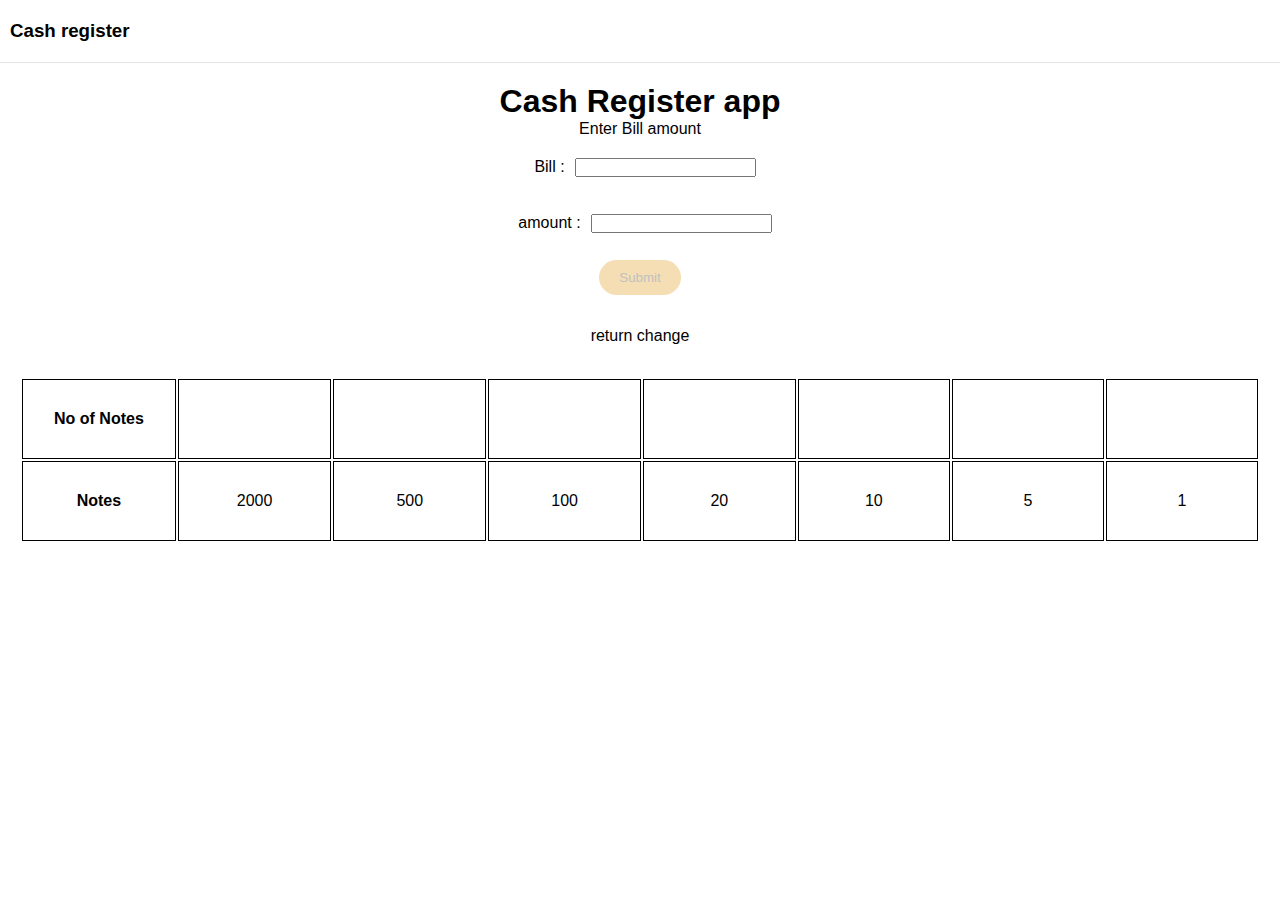
==== index.html @ 0b6bf2c4 "first" ====
<!DOCTYPE html>
<html lang="en">
<head>
    <meta charset="UTF-8">
    <meta http-equiv="X-UA-Compatible" content="IE=edge">
    <meta name="viewport" content="width=device-width, initial-scale=1.0">
    <link rel="stylesheet" href="./Styles/Style.css">
    <script src="./script/Index.js" defer ></script>
    
    <title>Cash register</title>
</head>
<body>
      
  <nav>
     <h3> Cash register </h3>
  </nav>


<div class="container">
    <h1 class="heading"> Cash Register app </h1>
    <div class="error"></div>
    <div class="description">
        Enter Bill amount 
    </div>


        <div class="center" >
            <label for="bill"> Bill :  </label>
            <input id="bill"  type="number"  required >
         
           </div>
              <br>
        
        <div class="center"  >
            <label for="amount"> amount : </label>
            <input id="amount"  type="number" required >
         </div> 

  
     <br>
     
     <button>Submit</button> 
     
     <table class="change-table">
        <caption>return change</caption>

        <tr class="no-notes">
            <th>No of Notes</th>
            <td>  </td>
            <td></td>
            <td></td>
            <td></td>
            <td></td>
            <td></td>
            <td></td>
         </tr>




         <tr>
            <th>Notes</th>
            <td> 2000 </td>
            <td>500</td>
            <td>100</td>
            <td>20</td>
            <td>10</td>
            <td>5</td>
            <td>1</td>
         </tr>


    </table>
    </div> 



</body>
</html>
---- Styles/Style.css ----
*{padding:0;margin:0;box-sizing:border-box}nav{min-height:7vh;border-bottom:1px solid rgba(0,0,0,.1);font-family:sans-serif;display:flex;align-items:center;padding-left:10px}.container{font-family:sans-serif;display:flex;flex-direction:column;align-items:center;justify-content:center;padding:20px}.container .error{color:red;padding:10px}.container .description{padding-bottom:10px}.container label{padding:10px}.container .center{text-align:center;width:inherit;display:flex;align-items:center;justify-content:center}.container input{width:inherit}.container button{padding:10px 20px;border-radius:2rem;outline:none;border:none;background-color:wheat;color:#c1c1c1}.change-table caption{margin:2rem}.change-table th{border:1px solid #000;width:10rem;height:5rem}.change-table tr td{border:1px solid #000;width:10rem;height:5rem;text-align:center}.error{display:none}
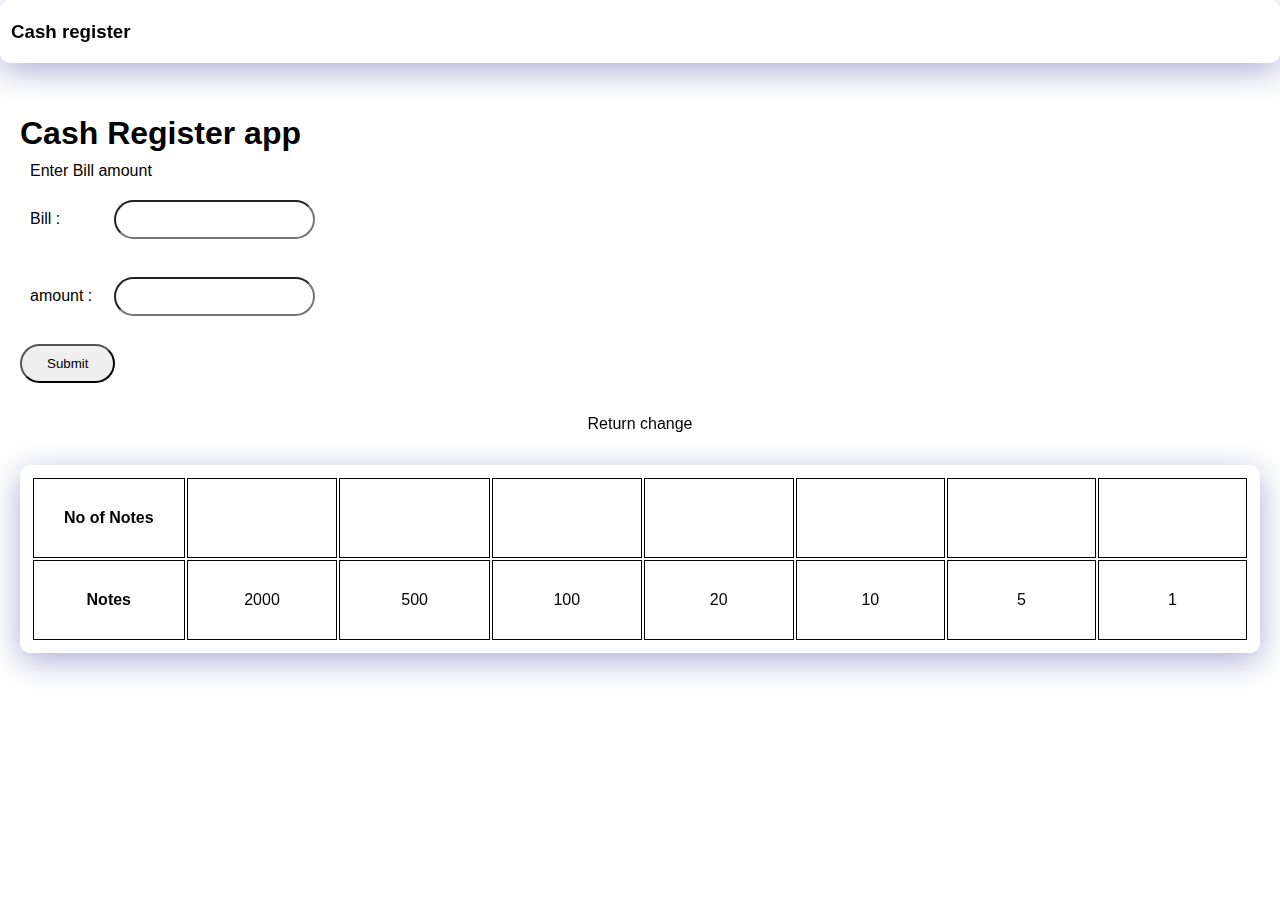
==== commit 1d6f4372: "second" ====
--- a/index.html
+++ b/index.html
@@ -11,12 +11,12 @@
 </head>
 <body>
       
-  <nav>
+  <nav class="glassmorphism" >
      <h3> Cash register </h3>
   </nav>
 
 
-<div class="container">
+<div class="container  ">
     <h1 class="heading"> Cash Register app </h1>
     <div class="error"></div>
     <div class="description">
@@ -41,8 +41,8 @@
      
      <button>Submit</button> 
      
-     <table class="change-table">
-        <caption>return change</caption>
+     <table class="change-table glassmorphism ">
+        <caption>Return change</caption>
 
         <tr class="no-notes">
             <th>No of Notes</th>
--- a/Styles/Style.css
+++ b/Styles/Style.css
@@ -1 +1 @@
-*{padding:0;margin:0;box-sizing:border-box}nav{min-height:7vh;border-bottom:1px solid rgba(0,0,0,.1);font-family:sans-serif;display:flex;align-items:center;padding-left:10px}.container{font-family:sans-serif;display:flex;flex-direction:column;align-items:center;justify-content:center;padding:20px}.container .error{color:red;padding:10px}.container .description{padding-bottom:10px}.container label{padding:10px}.container .center{text-align:center;width:inherit;display:flex;align-items:center;justify-content:center}.container input{width:inherit}.container button{padding:10px 20px;border-radius:2rem;outline:none;border:none;background-color:wheat;color:#c1c1c1}.change-table caption{margin:2rem}.change-table th{border:1px solid #000;width:10rem;height:5rem}.change-table tr td{border:1px solid #000;width:10rem;height:5rem;text-align:center}.error{display:none}+*{padding:0;margin:0;box-sizing:border-box}.glassmorphism{background:rgba(255,255,255,.6);box-shadow:0 8px 32px 0 rgba(31,38,135,.37);backdrop-filter:blur(16.5px);-webkit-backdrop-filter:blur(16.5px);border-radius:10px;border:1px solid rgba(255,255,255,.18);padding:10px}nav{min-height:7vh;border-bottom:1px solid rgba(0,0,0,.1);font-family:sans-serif;display:flex;align-items:center;padding-left:10px}.container{font-family:sans-serif;display:flex;flex-direction:column;align-items:flex-start;justify-content:center;margin-top:2rem;padding:20px}.container .error{color:red;padding:10px}.container .description{padding:10px}.container label{padding-top:10px;display:inline-block;width:5rem}.container input{padding:10px;border-radius:2rem}.container .center{padding:10px}.container input{width:inherit}.container button{padding:10px 25px;border-radius:2rem;cursor:pointer;outline:none}.change-table caption{margin:2rem}.change-table th{border:1px solid #000;width:10rem;height:5rem}.change-table tr td{border:1px solid #000;width:10rem;height:5rem;text-align:center}.error{display:none}